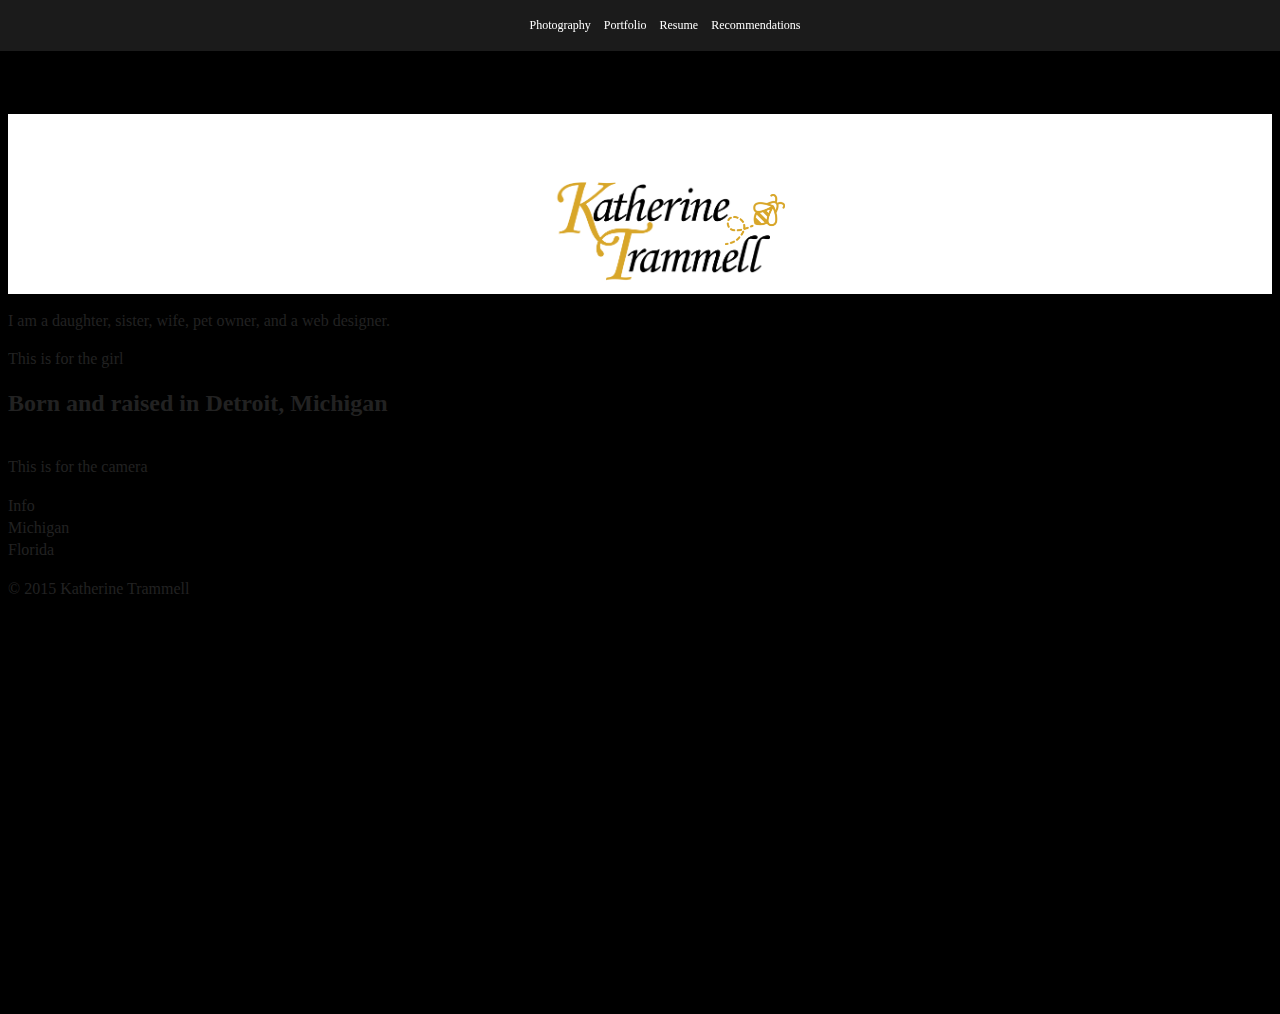
==== index-old.html @ 4c088521 "rededigned using parallax tutorial, not sure if this is the final look I want" ====
<!DOCTYPE html>
<!--[if lt IE 7]>      <html class="no-js lt-ie9 lt-ie8 lt-ie7"> <![endif]-->
<!--[if IE 7]>         <html class="no-js lt-ie9 lt-ie8"> <![endif]-->
<!--[if IE 8]>         <html class="no-js lt-ie9"> <![endif]-->
<!--[if gt IE 8]><!--> <html class="no-js"> <!--<![endif]-->
  <head>
      <meta charset="utf-8">
      <meta http-equiv="X-UA-Compatible" content="IE=edge,chrome=1">
      <title>Katherine Trammell - Web Designer</title>
      <meta name="description" content="">
      <meta name="viewport" content="width=device-width, initial-scale=1">

      <link rel="stylesheet" href="css/normalize.min.css">

      <link href='http://fonts.googleapis.com/css?family=Lobster|Raleway:400,100,200,300,500,600,700,800,900' rel='stylesheet' type='text/css'>

      <link rel="stylesheet" href="css/main.css">

      <script src="js/vendor/modernizr-2.6.2-respond-1.1.0.min.js"></script>
  </head>
  <body>
    <div id="skrollr-body">
    <!--[if lt IE 7]>
        <p class="browsehappy">You are using an <strong>outdated</strong> browser. Please <a href="http://browsehappy.com/">upgrade your browser</a> to improve your experience.</p>
    <![endif]-->
    
      <nav id="fixedElement">
        <ul>
          <li>Photography</li>
          <li>Portfolio</li>
          <li>Resume</li>
          <li>Recommendations</li>
        </ul>
      </nav>

      <header>
          <div class="wrapper clearfix">
              <div>
                  <div class="logo">
                    <div class="logoImg"
                    data-60-top="opacity: 1"
                    data-top="opacity: 0">
                    </div>

                    <div class="beelogoImg">
                    </div>
                  </div>
              </div>

          </div>
      </header>
          
      <main>
          <div id="intro" 
            data-bottom-top="background-position: 50% 0%"
            data-top-bottom="background-position: 50% -20%">
            <div class="wrapper clearfix">
              <div class="intro-section bee">
                  <div>
                      <p>I am a daughter, sister, wife, pet owner, and a web designer.</p>
                  </div>
                  <div class="beeImg"></div>
              </div>
              <div class="intro-section headshot">
                  <div>
                      <p>This is for the girl</p>
                  </div>
                  <div class="headshotImg"></div>
              </div>
            </div>
        </div><!--intro-->

        <div class="detroit">
          <h2>Born and raised in Detroit, Michigan</h2>
          <div class="detroitImg"></div>
        </div>

        <div id="photos">
          <div class="wrapper clearfix">
            <div class="photography camera">
              <div class="cameraImg"></div>
              <div>
                  <p>This is for the camera</p>
              </div>
            </div>
            <div class="photography pictures">
                <div class="slides">
                  <div class="slide slide-1"></div>
                  <div class="slide slide-2"></div>
                  <div class="slide slide-3"></div>
                  <div class="slide slide-4"></div>
                </div>
            </div>
          </div>
        </div>

        <div class="move-info">Info
          <div class=""></div>
        </div>

        <div id="states">
          <div class="wrapper clearfix">
           <div class="state michigan">
            <div class="michiganImg"></div>
            Michigan
            </div>
           <div class="state florida">
            <div class="floridaImg"></div>Florida</div>
          </div>
        </div>

      </main><!-- /main -->

        
        <footer>
            <div class="wrapper clearfix">
                <p>&copy; 2015 Katherine Trammell</p>
            </div>
        </footer>

<!-- =============== Scripts ==================== -->

        <script src="//ajax.googleapis.com/ajax/libs/jquery/1.11.0/jquery.min.js"></script>
        <script>window.jQuery || document.write('<script src="js/vendor/jquery-1.11.0.min.js"><\/script>')</script>

        <script type="text/javascript" src="js/skrollr.min.js"></script>
                <script type="text/javascript">
        var s = skrollr.init({
          render: function(data) {
              //Log the current scroll position.
              console.log(data.curTop);
          },
            forceHeight: false
        });
        </script>

        <script src="js/plugins.js"></script>
        <script src="js/main.js"></script>

        </div>
    </body>
</html>
---- css/main.css ----
/* 
 _____   _           _         _                        _                  
|_   _| | |         | |       | |                      | |                 
  | |   | |__   __ _| |_ ___  | |_ ___  _ __ ___   __ _| |_ ___   ___  ___ 
  | |   | '_ \ / _` | __/ _ \ | __/ _ \| '_ ` _ \ / _` | __/ _ \ / _ \/ __|
 _| |_  | | | | (_| | ||  __/ | || (_) | | | | | | (_| | || (_) |  __/\__ \
 \___/  |_| |_|\__,_|\__\___|  \__\___/|_| |_| |_|\__,_|\__\___/ \___||___/

Oh nice, welcome to the stylesheet of dreams. 
It has it all. Classes, ID's, comments...the whole lot:)
Enjoy responsibly!
@ihatetomatoes

*/
/*
 * HTML5 Boilerplate
 *
 * What follows is the result of much research on cross-browser styling.
 * Credit left inline and big thanks to Nicolas Gallagher, Jonathan Neal,
 * Kroc Camen, and the H5BP dev community and team.
 */

/* ==========================================================================
   Base styles: opinionated defaults
   ========================================================================== */

html,
button,
input,
select,
textarea {
    color: #222;
}

body {
    font-size: 1em;
    line-height: 1.4;
}

/*
 * Remove text-shadow in selection highlight: h5bp.com/i
 * These selection rule sets have to be separate.
 * Customize the background color to match your design.
 */

::-moz-selection {
    background: #b3d4fc;
    text-shadow: none;
}

::selection {
    background: #b3d4fc;
    text-shadow: none;
}

/*
 * A better looking default horizontal rule
 */

hr {
    display: block;
    height: 1px;
    border: 0;
    border-top: 1px solid #ccc;
    margin: 1em 0;
    padding: 0;
}

/*
 * Remove the gap between images and the bottom of their containers: h5bp.com/i/440
 */

img {
    vertical-align: middle;
}

/*
 * Remove default fieldset styles.
 */

fieldset {
    border: 0;
    margin: 0;
    padding: 0;
}

/*
 * Allow only vertical resizing of textareas.
 */

textarea {
    resize: vertical;
}

/* ==========================================================================
   Chrome Frame prompt
   ========================================================================== */

.chromeframe {
    margin: 0.2em 0;
    background: #ccc;
    color: #000;
    padding: 0.2em 0;
}

/* ==========================================================================
   Parallax Scroll
   ========================================================================== */
body, html {
  height: 100%;
  min-height: 100%;
  background-color: #000000;
}
body {
  
}
.no-js {
  padding-top: 106px;
}
h2 {
  margin-top: 0;
}
.loading {
  background: url('../img/ico_loading.gif') no-repeat center center;
}
section {
  min-width: 960px;
  opacity: 0;
}
.loaded section,
.no-js section {
  opacity: 1;
  -webkit-transition: opacity 300ms ease-out;
  -moz-transition: opacity 300ms ease-out;
  transition: opacity 300ms ease-out;
}
main {
  overflow-x: hidden;
}
#preload {
  width: 1px;
  height: 1px;
  overflow: hidden;
  position: absolute;
  top: 0;
  left: 0;
}
.bcg {
  background-position: center center;
  background-repeat: no-repeat;
  background-attachment: fixed;
  background-size: cover;
  height: 100%;
  width: 100%;
}

.hsContainer {
  width: 100%;
  height: 100%;
  overflow: hidden;
  position: relative;
}

.hsContent {
  max-width: 700px;
  position: absolute;
  left: 50%;
  top: 50%;
}
  .hsContent h2  {
    color: #fff8de;
    background-color: rgba(0,0,0,0.5);
    padding: 10px 5px;
    font-size: 35px;
    line-height: 38px;
    margin-bottom: 12px;
  }
  .hsContent p {
    width: 400px;
    color: #b2b2b2;
  }
  .hsContent a {
    color: #b2b2b2;
    text-decoration: underline;
  }

/* ========================== Nav bar =========================== */

#fixedElement {
    position: fixed;
    top: 0;
    left: 0;
    width: 100%;
    text-align: center;
    /*margin-left: -100px;*/
    background-color: rgba(34,34,34,0.8);
    color: rgba(255,255,255, 1);
    padding: 5px;
    z-index: 3;
    font-size: 12px;
}

#fixedElement ul li {
  display: inline;
  padding: 5px;
}
/* ========================== Header =========================== */

header {
    font-family: 'Lobster', cursive;
    background: #fff;
    background-size: auto 130px;
    color: #fff;
    text-align: center;
    padding: 140px 0 40px 0;
    position: relative;
    z-index: 2;
}

.logo {
  margin-left: 0;
}
  .logoImg {
    width: 220px;
    height: 130px;
    position: absolute;
    top: 50px;
    left: 50%;
    margin-left: -90px;
  }
  .logo .logoImg { 
    background: url('../img/KTlogo-nobee.png') no-repeat top left;
    background-size: 220px auto;
    /*border: 1px solid blue;*/
  }

  .beelogoImg {
    width: 60px;
    height: 55px;
    position: absolute;
    top: 80px;
    left: 50%;
    margin-left: 85px;
  }
  
  .logo .beelogoImg {
    background: url('../img/bee.png') no-repeat top left;
    background-size: 60px auto;
    /*border: 1px solid red;*/
  }


/* ========================== Slide 1 =========================== */

#slide-1 .bcg {
  background-image:url('../img/detroit_skyline3.jpg')
}
#slide-1 .hsContent {
  bottom: 200px;
  top: auto;
}
#slide-1 h2 {
  background: none;
  padding-left: 0;
  padding-right: 0;
}

/* ========================== Info Slide 1 =========================== */

#infoSlide-1 .bcg {
  background: grey;
}
#infoSlide-1 .hsContent {
  bottom: 200px;
  top: auto;
}

/* ========================== Slide 2 =========================== */
#slide-2 .bcg {
  background-image:url('../img/bcg_slide-2.jpg')
}
#slide-2 .hsContent {
  margin-left: -450px;
  bottom: 200px;
  top: auto;
}
#slide-2 h2 {
  background: none;
  padding-left: 0;
  padding-right: 0;
}
/* ========================== Info Slide 2 =========================== */

#infoSlide-2 .bcg {
  background: grey;
}
#infoSlide-2 .hsContent {
  bottom: 200px;
  top: auto;
}

/* ========================== Slide 3 =========================== */
#slide-3 .bcg {
  background-image:url('../img/tiy.jpg')
}
#slide-3 .hsContent {
  margin-left: -239px;
}
#slide-3 h2 {
  background: none;
  padding-left: 0;
  padding-right: 0;
}
/* ========================== Info Slide 3 =========================== */

#infoSlide-3 .bcg {
  background: grey;
}
#infoSlide-3 .hsContent {
  bottom: 200px;
  top: auto;
}

/* ========================== Slide 4 =========================== */
#slide-4 .bcg {
  background-image:url('../img/st_pete.png')
}
#slide-4 .hsContent {
  margin-left: -450px;
}

#slide-4 h2 {
  background: none;
  padding-left: 0;
  padding-right: 0;
}

/* ==========================================================================
   Helper classes
   ========================================================================== */

/*
 * Image replacement
 */

.ir {
    background-color: transparent;
    border: 0;
    overflow: hidden;
    /* IE 6/7 fallback */
    *text-indent: -9999px;
}

.ir:before {
    content: "";
    display: block;
    width: 0;
    height: 150%;
}

/*
 * Hide from both screenreaders and browsers: h5bp.com/u
 */

.hidden {
    display: none !important;
    visibility: hidden;
}

/*
 * Hide only visually, but have it available for screenreaders: h5bp.com/v
 */

.visuallyhidden {
    border: 0;
    clip: rect(0 0 0 0);
    height: 1px;
    margin: -1px;
    overflow: hidden;
    padding: 0;
    position: absolute;
    width: 1px;
}

/*
 * Extends the .visuallyhidden class to allow the element to be focusable
 * when navigated to via the keyboard: h5bp.com/p
 */

.visuallyhidden.focusable:active,
.visuallyhidden.focusable:focus {
    clip: auto;
    height: auto;
    margin: 0;
    overflow: visible;
    position: static;
    width: auto;
}

/*
 * Hide visually and from screenreaders, but maintain layout
 */

.invisible {
    visibility: hidden;
}

/*
 * Clearfix: contain floats
 *
 * For modern browsers
 * 1. The space content is one way to avoid an Opera bug when the
 *    `contenteditable` attribute is included anywhere else in the document.
 *    Otherwise it causes space to appear at the top and bottom of elements
 *    that receive the `clearfix` class.
 * 2. The use of `table` rather than `block` is only necessary if using
 *    `:before` to contain the top-margins of child elements.
 */

.clearfix:before,
.clearfix:after {
    content: " "; /* 1 */
    display: table; /* 2 */
}

.clearfix:after {
    clear: both;
}

/*
 * For IE 6/7 only
 * Include this rule to trigger hasLayout and contain floats.
 */

.clearfix {
    *zoom: 1;
}

/* ==========================================================================
   EXAMPLE Media Queries for Responsive Design.
   These examples override the primary ('mobile first') styles.
   Modify as content requires.
   ========================================================================== */

@media only screen and (min-width: 35em) {
    /* Style adjustments for viewports that meet the condition */
}

@media print,
       (-o-min-device-pixel-ratio: 5/4),
       (-webkit-min-device-pixel-ratio: 1.25),
       (min-resolution: 120dpi) {
    /* Style adjustments for high resolution devices */
}

/* ==========================================================================
   Print styles.
   Inlined to avoid required HTTP connection: h5bp.com/r
   ========================================================================== */

@media print {
    * {
        background: transparent !important;
        color: #000 !important; /* Black prints faster: h5bp.com/s */
        box-shadow: none !important;
        text-shadow: none !important;
    }

    a,
    a:visited {
        text-decoration: underline;
    }

    a[href]:after {
        content: " (" attr(href) ")";
    }

    abbr[title]:after {
        content: " (" attr(title) ")";
    }

    /*
     * Don't show links for images, or javascript/internal links
     */

    .ir a:after,
    a[href^="javascript:"]:after,
    a[href^="#"]:after {
        content: "";
    }

    pre,
    blockquote {
        border: 1px solid #999;
        page-break-inside: avoid;
    }

    thead {
        display: table-header-group; /* h5bp.com/t */
    }

    tr,
    img {
        page-break-inside: avoid;
    }

    img {
        max-width: 100% !important;
    }

    @page {
        margin: 0.5cm;
    }

    p,
    h2,
    h3 {
        orphans: 3;
        widows: 3;
    }

    h2,
    h3 {
        page-break-after: avoid;
    }
}
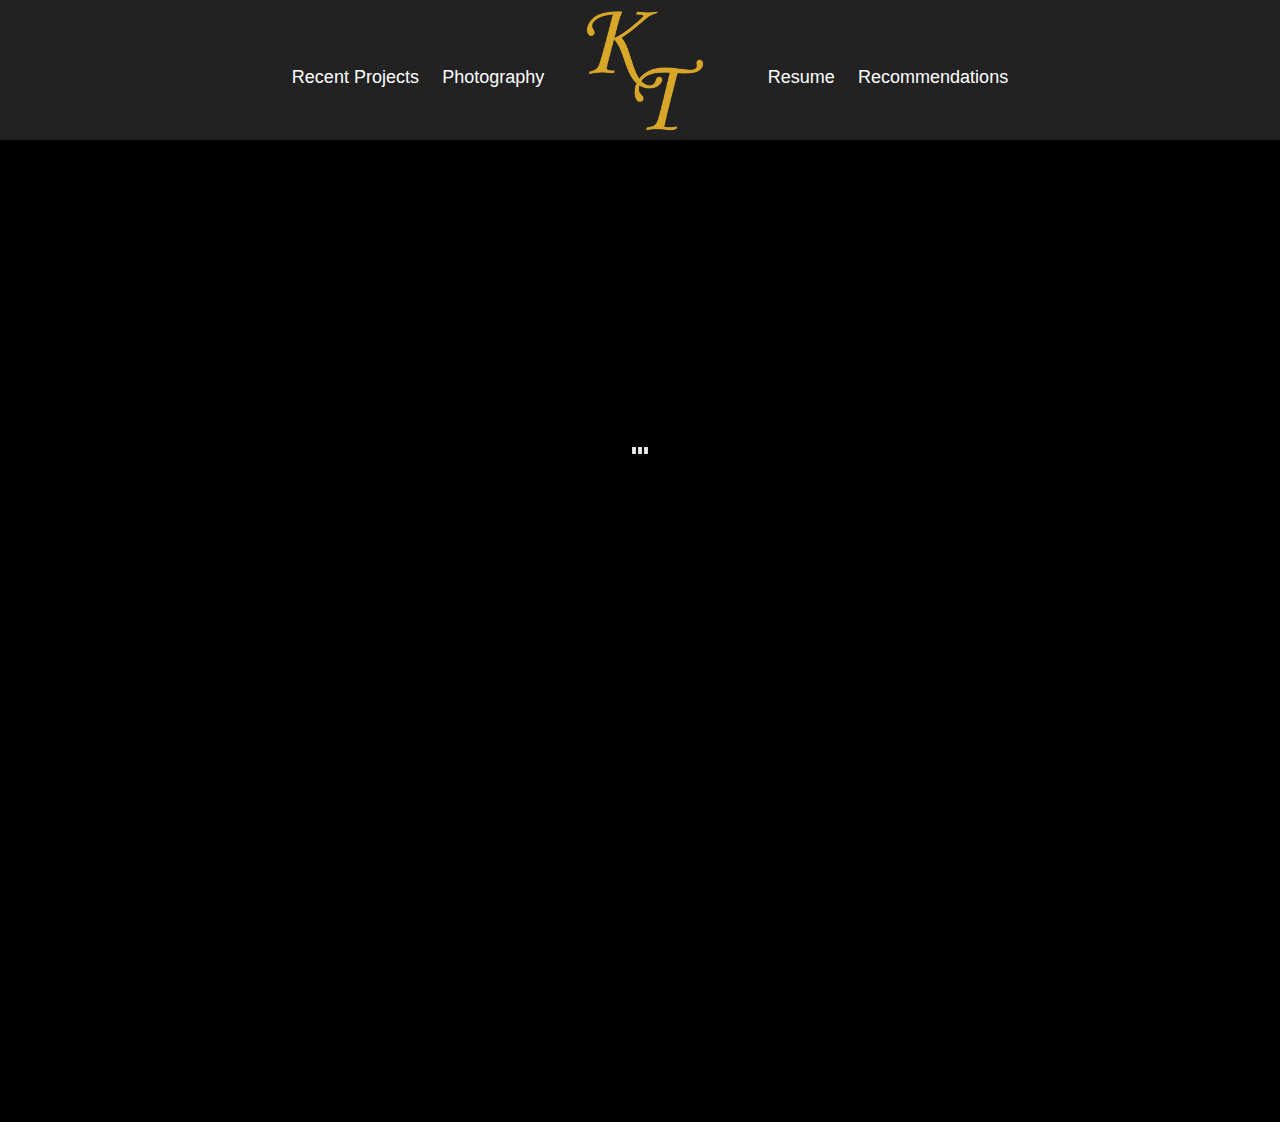
==== commit abfc3cd3: "made adjustments to header and tiy section for 788px width" ====
--- a/index-old.html
+++ b/index-old.html
@@ -2,141 +2,197 @@
 <!--[if lt IE 7]>      <html class="no-js lt-ie9 lt-ie8 lt-ie7"> <![endif]-->
 <!--[if IE 7]>         <html class="no-js lt-ie9 lt-ie8"> <![endif]-->
 <!--[if IE 8]>         <html class="no-js lt-ie9"> <![endif]-->
-<!--[if gt IE 8]><!--> <html class="no-js"> <!--<![endif]-->
+<!--[if gt IE 8]><!--> 
+<html class="no-js"> <!--<![endif]-->
   <head>
-      <meta charset="utf-8">
-      <meta http-equiv="X-UA-Compatible" content="IE=edge,chrome=1">
-      <title>Katherine Trammell - Web Designer</title>
-      <meta name="description" content="">
-      <meta name="viewport" content="width=device-width, initial-scale=1">
+    <meta charset="utf-8">
+    <meta http-equiv="X-UA-Compatible" content="IE=edge,chrome=1">
+    <title>Katherine Trammell - Web Design</title>
+    <meta name="description" content="">
+    <meta name="viewport" content="width=device-width, initial-scale=1.0, maximum-scale=1.0" />
 
-      <link rel="stylesheet" href="css/normalize.min.css">
-
-      <link href='http://fonts.googleapis.com/css?family=Lobster|Raleway:400,100,200,300,500,600,700,800,900' rel='stylesheet' type='text/css'>
-
-      <link rel="stylesheet" href="css/main.css">
-
-      <script src="js/vendor/modernizr-2.6.2-respond-1.1.0.min.js"></script>
+    <link rel="stylesheet" href="css/reset.css">
+    <link rel="stylesheet" href="//maxcdn.bootstrapcdn.com/font-awesome/4.3.0/css/font-awesome.min.css">
+    <link rel="stylesheet" href="css/main.css">
+    <script src="js/vendor/modernizr-2.7.1.min.js"></script>
+    <style type="text/css">
+    body {
+    font-family: 'Open Sans', sans-serif;
+    }
+    </style>
   </head>
-  <body>
-    <div id="skrollr-body">
+  <body class="loading">
     <!--[if lt IE 7]>
-        <p class="browsehappy">You are using an <strong>outdated</strong> browser. Please <a href="http://browsehappy.com/">upgrade your browser</a> to improve your experience.</p>
+        <p class="chromeframe">You are using an <strong>outdated</strong> browser. Please <a href="http://browsehappy.com/">upgrade your browser</a> or <a href="http://www.google.com/chromeframe/?redirect=true">activate Google Chrome Frame</a> to improve your experience.</p>
     <![endif]-->
-    
-      <nav id="fixedElement">
-        <ul>
-          <li>Photography</li>
-          <li>Portfolio</li>
-          <li>Resume</li>
-          <li>Recommendations</li>
+        
+<!--     <div id="preload">
+      <img src="img/rencen-reduced.jpg">
+      <img src="img/rencen.jpg">
+      <img src="img/fall.jpg">
+      <img src="img/fall-reduced.jpg">
+      <img src="img/tiy2.jpg">
+      <img src="img/sunset2.jpg">
+      <img src="img/sunset-reduced.jpg">
+    </div> -->
+        
+    <header id="fixedElement">
+      <div class="logo">
+        <div class="logoImg">
+        </div>
+      </div>
+      <nav>
+        <ul class="nav-bar">
+          <li><a href="#projects" class="link1">Recent Projects</a></li>
+          <li><a href="#photography" class="link2">Photography</a></li>
+          <li><a href="#resume" class="link3">Resume</a></li>
+          <li><a href="#recommendations" class="link4">Recommendations</a></li>
         </ul>
       </nav>
+    </header>
 
-      <header>
-          <div class="wrapper clearfix">
-              <div>
-                  <div class="logo">
-                    <div class="logoImg"
-                    data-60-top="opacity: 1"
-                    data-top="opacity: 0">
-                    </div>
+    <section class="spacer"></section>
 
-                    <div class="beelogoImg">
-                    </div>
-                  </div>
-              </div>
+    <main>
+      <section id="tiy" class="homeSlide">
+        <a name="projects"></a>
+        <h2>
+            Recent Projects
+        </h2>
+        <div class="wrapper">
+          <article class="project">
+            <h3>
+              <a href="http://tiy-final-app.herokuapp.com/">Brewery Bee</a>
+            </h3>
+            <img src="img/brewerybee.png" alt="Brewery Bee" />
+<!--             <p>Brewery Bee was my final project at The Iron Yard. The idea behind Brewery Bee was to create an application that would help beer enthusiasts to find information on the beers they never knew existed, would love to try, and the beers they already love.</p>
+            <p>HTML · LESS · Javascript · Backbone · React · Firebase · BreweryDB API</p>
+            <a href="http://ktrammell95.github.io/GitHub-Assignment/">Demo Day Presentation</a> -->
+          </article>
 
-          </div>
-      </header>
-          
-      <main>
-          <div id="intro" 
-            data-bottom-top="background-position: 50% 0%"
-            data-top-bottom="background-position: 50% -20%">
-            <div class="wrapper clearfix">
-              <div class="intro-section bee">
-                  <div>
-                      <p>I am a daughter, sister, wife, pet owner, and a web designer.</p>
-                  </div>
-                  <div class="beeImg"></div>
-              </div>
-              <div class="intro-section headshot">
-                  <div>
-                      <p>This is for the girl</p>
-                  </div>
-                  <div class="headshotImg"></div>
-              </div>
-            </div>
-        </div><!--intro-->
+          <article class="project">
+            <h3>
+              <a href="http://ktrammell95.github.io/GitHub-Assignment/">Github</a>
+            </h3>
+            <img src="img/github.png" alt="Github" />
+        <!--     <p>This is an example from one of the homework assignments from The Iron Yard. In this assignment, we were asked to recreate the Github repository page.</p>
+            <p>HTML · LESS · Javascript · Handlebars · Github API</p> -->
+          </article>
 
-        <div class="detroit">
-          <h2>Born and raised in Detroit, Michigan</h2>
-          <div class="detroitImg"></div>
+          <article class="project">
+            <h3>
+              <a href="http://ktrammell95.github.io/tiy-assignment-4/">Surf & Paddle</a>
+            </h3>
+            <img src="img/surfpaddle.png" alt="Surf&Paddle" />
+            <!-- <p>This is an example from one of the homework assignments from The Iron Yard. In this assignment, we were tasked with creating an HTML page simply from an image file.</p>
+            <a href="http://ktrammell95.github.io/GitHub-Assignment/">View the original document</a>
+            <p>HTML · LESS</p> -->
+          </article>
+          <article class="project">
+            <h3>
+              <a href="http://ktrammell95.github.io/tiy-assignment-4/">Etsy</a>
+            </h3>
+            <img src="img/etsy.png" alt="Etsy" />
+          <!--   <p>This is an example from one of the homework assignments from The Iron Yard. In this assignment, we were asked to recreate the Etsy search results page with a working search box.</p>
+            <a href="http://ktrammell95.github.io/tiy-assignment-10/">View the original document</a>
+            <p>HTML · LESS · Javascript · Underscore · Etsy API</p> -->
+          </article>
+          <article class="project">
+            <h3>
+              <a href="http://ktrammell95.github.io/tiy-assignment-16/">Sliders</a>
+            </h3>
+            <img src="img/slider.png" alt="Sliders" />
+            <!-- <p>This is an example from one of the homework assignments from The Iron Yard. In this assignment, we were asked to build an accordion style display using JSON data loaded from an Ajax request.</p>
+            <a href="http://ktrammell95.github.io/tiy-assignment-10/">View the original document</a>
+            <p>HTML · LESS · Javscript · AJAX · JSON</p> -->
+          </article>
+          <article class="project">
+            <h3>
+              <a href="http://ktrammell95.github.io/tiy-assignment-14/">Photo Album</a>
+            </h3>
+            <img src="img/photoalbum.png" alt="Photo album" />
+            <!-- <p>This is an example from one of the homework assignments from The Iron Yard. In this assignment, we were asked to create a photo gallery application which would allow the user to view their albums, as well as the individual photos contained within, as a single page application (SPA).</p>
+            <a href="http://ktrammell95.github.io/tiy-assignment-14/">View the original document</a>
+            <p>HTML · LESS · Javscript · AJAX · JSON</p> -->
+          </article>
         </div>
+      </section>
 
-        <div id="photos">
-          <div class="wrapper clearfix">
-            <div class="photography camera">
-              <div class="cameraImg"></div>
-              <div>
-                  <p>This is for the camera</p>
-              </div>
-            </div>
-            <div class="photography pictures">
-                <div class="slides">
-                  <div class="slide slide-1"></div>
-                  <div class="slide slide-2"></div>
-                  <div class="slide slide-3"></div>
-                  <div class="slide slide-4"></div>
-                </div>
+      <section id="infoSlide-1" class="homeSlide">
+        <div class="wrapper">
+          <div class="hsContainer">
+            <div class="hsContent">
+              <h2>Info Slide 1</h2>
             </div>
           </div>
         </div>
-
-        <div class="move-info">Info
-          <div class=""></div>
-        </div>
-
-        <div id="states">
-          <div class="wrapper clearfix">
-           <div class="state michigan">
-            <div class="michiganImg"></div>
-            Michigan
+      </section>
+        
+      <section id="slide-2" class="homeSlide">
+        <div class="wrapper">
+          <div class="hsContainer">
+            <div class="hsContent">
+              <h2>Slide 2</h2>
             </div>
-           <div class="state florida">
-            <div class="floridaImg"></div>Florida</div>
           </div>
         </div>
+      </section>
 
-      </main><!-- /main -->
+      <section id="infoSlide-2" class="homeSlide">
+        <div class="wrapper">
+          <div class="hsContainer">
+            <div class="hsContent">
+              <h2>Info Slide 2</h2>
+            </div>
+          </div>
+        </div>
+      </section>
+        
+      <section id="slide-3" class="homeSlide">
+        <div class="wrapper">
+          <div class="hsContainer">
+            <div class="hsContent">
+              <h2>Slide 3</h2>
+            </div>
+          </div>
+        </div>
+      </section>
 
+      <section id="infoSlide-3" class="homeSlide">
+        <div class="wrapper">
+          <div class="hsContainer">
+            <div class="hsContent">
+              <h2>Info Slide 3</h2>
+            </div>
+          </div>
+        </div>
+      </section>
+      
+      <section id="slide-4" class="homeSlide">
+        <div class="wrapper">
+          <div class="hsContainer">
+            <div class="hsContent">
+              <h2>Contact Me</h2>
+              <ul>
+                <li><i class="fa fa-linkedin"></i> Ktrammell</li>
+                <li><i class="fa fa-github"></i> Ktrammell95</li>
+                <li><i class="fa fa-twitter"></i> Ktrammell95</li>
+                <li><i class="fa fa-medium"></i> Ktrammell95</li>
+                <li><i class="fa fa-envelope-o"></i> Ktrammell@gmail.com</li>
+                <li><i class="fa fa-phone"></i> (727) 888-4081</li>
+              </ul>
+            </div>
+          </div>
+        </div>
+      </section>
         
-        <footer>
-            <div class="wrapper clearfix">
-                <p>&copy; 2015 Katherine Trammell</p>
-            </div>
-        </footer>
+    </main>
 
-<!-- =============== Scripts ==================== -->
+    <script src="//ajax.googleapis.com/ajax/libs/jquery/1.9.1/jquery.min.js"></script>
+    <script>window.jQuery || document.write('<script src="js/vendor/jquery-1.9.1.min.js"><\/script>')</script>
+    <script src="js/imagesloaded.js"></script>
+    <script src="js/skrollr.js"></script>
+    <script src="js/main.js"></script>
 
-        <script src="//ajax.googleapis.com/ajax/libs/jquery/1.11.0/jquery.min.js"></script>
-        <script>window.jQuery || document.write('<script src="js/vendor/jquery-1.11.0.min.js"><\/script>')</script>
-
-        <script type="text/javascript" src="js/skrollr.min.js"></script>
-                <script type="text/javascript">
-        var s = skrollr.init({
-          render: function(data) {
-              //Log the current scroll position.
-              console.log(data.curTop);
-          },
-            forceHeight: false
-        });
-        </script>
-
-        <script src="js/plugins.js"></script>
-        <script src="js/main.js"></script>
-
-        </div>
-    </body>
+  </body>
 </html>
--- a/css/main.css
+++ b/css/main.css
@@ -1,25 +1,5 @@
-/* 
- _____   _           _         _                        _                  
-|_   _| | |         | |       | |                      | |                 
-  | |   | |__   __ _| |_ ___  | |_ ___  _ __ ___   __ _| |_ ___   ___  ___ 
-  | |   | '_ \ / _` | __/ _ \ | __/ _ \| '_ ` _ \ / _` | __/ _ \ / _ \/ __|
- _| |_  | | | | (_| | ||  __/ | || (_) | | | | | | (_| | || (_) |  __/\__ \
- \___/  |_| |_|\__,_|\__\___|  \__\___/|_| |_| |_|\__,_|\__\___/ \___||___/
-
-Oh nice, welcome to the stylesheet of dreams. 
-It has it all. Classes, ID's, comments...the whole lot:)
-Enjoy responsibly!
-@ihatetomatoes
-
+/*font-family: 'Raleway', sans-serif;
 */
-/*
- * HTML5 Boilerplate
- *
- * What follows is the result of much research on cross-browser styling.
- * Credit left inline and big thanks to Nicolas Gallagher, Jonathan Neal,
- * Kroc Camen, and the H5BP dev community and team.
- */
-
 /* ==========================================================================
    Base styles: opinionated defaults
    ========================================================================== */
@@ -35,6 +15,7 @@
 body {
     font-size: 1em;
     line-height: 1.4;
+    font-family: 'Raleway', sans-serif;
 }
 
 /*
@@ -44,13 +25,13 @@
  */
 
 ::-moz-selection {
-    background: #b3d4fc;
-    text-shadow: none;
+  background: #b3d4fc;
+  text-shadow: none;
 }
 
 ::selection {
-    background: #b3d4fc;
-    text-shadow: none;
+  background: #b3d4fc;
+  text-shadow: none;
 }
 
 /*
@@ -58,12 +39,12 @@
  */
 
 hr {
-    display: block;
-    height: 1px;
-    border: 0;
-    border-top: 1px solid #ccc;
-    margin: 1em 0;
-    padding: 0;
+  display: block;
+  height: 1px;
+  border: 0;
+  border-top: 1px solid #ccc;
+  margin: 1em 0;
+  padding: 0;
 }
 
 /*
@@ -71,7 +52,7 @@
  */
 
 img {
-    vertical-align: middle;
+  vertical-align: middle;
 }
 
 /*
@@ -79,9 +60,9 @@
  */
 
 fieldset {
-    border: 0;
-    margin: 0;
-    padding: 0;
+  border: 0;
+  margin: 0;
+  padding: 0;
 }
 
 /*
@@ -89,7 +70,7 @@
  */
 
 textarea {
-    resize: vertical;
+  resize: vertical;
 }
 
 /* ==========================================================================
@@ -97,10 +78,10 @@
    ========================================================================== */
 
 .chromeframe {
-    margin: 0.2em 0;
-    background: #ccc;
-    color: #000;
-    padding: 0.2em 0;
+  margin: 0.2em 0;
+  background: #ccc;
+  color: #000;
+  padding: 0.2em 0;
 }
 
 /* ==========================================================================
@@ -112,7 +93,7 @@
   background-color: #000000;
 }
 body {
-  
+  font-size: 0.75em;
 }
 .no-js {
   padding-top: 106px;
@@ -120,13 +101,32 @@
 h2 {
   margin-top: 0;
 }
+h3 {
+  font-family: 'Quicksand', sans-serif;
+  font-size: 1.4em;
+  font-weight: 700;
+  margin: 0 0 0.3em 0;
+  text-align: center;
+}
+
 .loading {
   background: url('../img/ico_loading.gif') no-repeat center center;
 }
 section {
-  min-width: 960px;
+  min-width: 320px;
+  height:100%;
   opacity: 0;
 }
+
+ul{
+  padding: 0;
+}
+
+a{
+  color: #FFF;
+  text-decoration: none;
+}
+
 .loaded section,
 .no-js section {
   opacity: 1;
@@ -134,6 +134,7 @@
   -moz-transition: opacity 300ms ease-out;
   transition: opacity 300ms ease-out;
 }
+
 main {
   overflow-x: hidden;
 }
@@ -145,7 +146,7 @@
   top: 0;
   left: 0;
 }
-.bcg {
+.wrapper {
   background-position: center center;
   background-repeat: no-repeat;
   background-attachment: fixed;
@@ -162,9 +163,9 @@
 }
 
 .hsContent {
-  max-width: 700px;
+  max-width: 90%;
   position: absolute;
-  left: 50%;
+  left: 5%;
   top: 50%;
 }
   .hsContent h2  {
@@ -176,111 +177,213 @@
     margin-bottom: 12px;
   }
   .hsContent p {
-    width: 400px;
+    width: 100%;
     color: #b2b2b2;
   }
   .hsContent a {
     color: #b2b2b2;
-    text-decoration: underline;
-  }
-
-/* ========================== Nav bar =========================== */
+    text-decoration: none;
+  }
+
+.fa {
+  font-size: 36px;
+}
+
+/* ========================== Header =========================== */
+
+header {
+  width: 100%;
+  height: 200px;
+}
+  @media only screen and (min-width : 768px) {
+    header {
+      height: 140px;
+    }
+  }
 
 #fixedElement {
-    position: fixed;
-    top: 0;
-    left: 0;
+  position: fixed;
+  top: 0;
+  left: 0;
+  width: 100%;
+  text-align: center;
+  background-color: rgba(34,34,34,1);
+  color: rgba(255,255,255, 1);
+  z-index: 3;
+}
+
+
+#fixedElement nav {}
+  @media only screen and (min-width : 768px) {
+/*    #fixedElement {
+      background-color: pink;
+    }*/
+
+    #fixedElement nav {
+      margin-top: -85px;
+    }
+  }
+
+#fixedElement ul li {
+  padding: 5px 0 5px 5px;
+  font-size: 1.25em;
+}
+
+  @media only screen and (min-width : 768px) {
+
+    #fixedElement ul li {
+      display: inline;
+      padding: 0 0 0 20px;
+      font-size: 1.5em;
+    }
+
+    #fixedElement .link2{
+      padding-right: 100px;
+    }
+    #fixedElement .link3{
+      padding-left: 100px;
+    }
+  }
+
+.logo {
+  width: 100%;
+}
+
+.logoImg {
     width: 100%;
-    text-align: center;
-    /*margin-left: -100px;*/
-    background-color: rgba(34,34,34,0.8);
-    color: rgba(255,255,255, 1);
-    padding: 5px;
-    z-index: 3;
-    font-size: 12px;
-}
-
-#fixedElement ul li {
-  display: inline;
-  padding: 5px;
-}
-/* ========================== Header =========================== */
-
-header {
-    font-family: 'Lobster', cursive;
-    background: #fff;
-    background-size: auto 130px;
-    color: #fff;
-    text-align: center;
-    padding: 140px 0 40px 0;
-    position: relative;
-    z-index: 2;
-}
-
-.logo {
-  margin-left: 0;
-}
-  .logoImg {
-    width: 220px;
-    height: 130px;
-    position: absolute;
-    top: 50px;
-    left: 50%;
-    margin-left: -90px;
-  }
-  .logo .logoImg { 
-    background: url('../img/KTlogo-nobee.png') no-repeat top left;
-    background-size: 220px auto;
-    /*border: 1px solid blue;*/
-  }
-
-  .beelogoImg {
-    width: 60px;
-    height: 55px;
-    position: absolute;
-    top: 80px;
-    left: 50%;
-    margin-left: 85px;
-  }
-  
-  .logo .beelogoImg {
-    background: url('../img/bee.png') no-repeat top left;
-    background-size: 60px auto;
-    /*border: 1px solid red;*/
-  }
-
-
+    height: 75px;
+}
+
+.logo .logoImg { 
+  background: url('../img/logos/KT.png') no-repeat;
+  background-position: center center;
+  background-size: 60px auto;
+}
+
+  @media only screen and (min-width : 768px) {
+    .logoImg {
+      width: 100%;
+      height: 150px;
+    }
+    .logo .logoImg { 
+      /*background: url('../img/logos/KTlogo-nobee.png') no-repeat;*/
+      background-position: center center;
+      background-size: 125px auto;
+    }
+
+  }
+
+ul.nav-bar li:hover { 
+  background: rgba(7, 209, 209, .5);  
+}
+
+ul.nav-bar li:hover ul { 
+  display: block;  
+}
+
+.spacer {
+  height: 200px;
+  width: 100%;
+}
+    @media only screen and (min-width : 768px) {
+      .spacer {
+        height: 130px;
+        width: 100%;
+      }
+    }
 /* ========================== Slide 1 =========================== */
 
-#slide-1 .bcg {
-  background-image:url('../img/detroit_skyline3.jpg')
-}
-#slide-1 .hsContent {
-  bottom: 200px;
-  top: auto;
-}
-#slide-1 h2 {
-  background: none;
-  padding-left: 0;
-  padding-right: 0;
-}
+
+#tiy {
+  margin-top: 10px ;
+}
+
+#tiy h2 {
+  background: grey;
+  font-size: 2em;
+}
+
+#tiy .wrapper {
+  background-image:url('../img/backgrounds/tiy-reduced.jpg');
+}
+  @media only screen and (min-width: 768px) { 
+    #tiy .wrapper {
+    background-image:url('../img/backgrounds/tiy2.jpg')
+    }
+  }
+
+#tiy article.h3 {
+  text-shadow: 1px 1px 2px #009D92;
+  background: red;
+}
+
+#tiy article.project {
+  float: left;
+  margin: 5px auto;
+  padding: 0 2%;
+  width: 45%
+}
+  @media only screen and (min-width : 480px) {
+    #tiy article.project {
+      /*background-color: white;*/
+      float: left;
+      min-height: 220px;
+      margin: 1%;
+      opacity: 0.8;
+      padding: 2% 5%;
+      width: 35%;
+    }
+  }
+  @media only screen and (min-width : 768px) {
+    #tiy article.project {
+      /*background-color: white;*/
+      float: left;
+      min-height: 250px;
+      margin: 1%;
+      opacity: 0.8;
+      padding: 2%;
+      width: 27.33%;
+    }
+  }
+
+#tiy article:hover {
+  opacity: 1;
+}
+
+#tiy article img {
+  border-radius: 50%;
+  box-shadow: 0px 0px 5px #000;
+  display: block;
+  margin: 1em auto;
+  width: 100%;
+}
+
+
 
 /* ========================== Info Slide 1 =========================== */
 
-#infoSlide-1 .bcg {
-  background: grey;
+#infoSlide-1 .wrapper {
+  background-color: rgba(34,34,34,0.5);
 }
 #infoSlide-1 .hsContent {
   bottom: 200px;
   top: auto;
+  
 }
 
 /* ========================== Slide 2 =========================== */
-#slide-2 .bcg {
-  background-image:url('../img/bcg_slide-2.jpg')
-}
+#slide-2 .wrapper {
+  background-image:url('/img/backgrounds/sunset-reduced.jpg');
+  /*background: red;*/
+}
+  @media only screen and (min-width: 768px) {
+    #slide-2 .wrapper {
+    background-image:url('../img/backgrounds/sunset.jpg');
+    }
+  }
+
 #slide-2 .hsContent {
-  margin-left: -450px;
+  /*margin-left: -450px;*/
   bottom: 200px;
   top: auto;
 }
@@ -291,8 +394,8 @@
 }
 /* ========================== Info Slide 2 =========================== */
 
-#infoSlide-2 .bcg {
-  background: grey;
+#infoSlide-2 .wrapper {
+  background-color: rgba(34,34,34,0.5);
 }
 #infoSlide-2 .hsContent {
   bottom: 200px;
@@ -300,11 +403,18 @@
 }
 
 /* ========================== Slide 3 =========================== */
-#slide-3 .bcg {
-  background-image:url('../img/tiy.jpg')
-}
+#slide-3 .wrapper {
+  background-image:url('../img/backgrounds/fall-reduced.jpg');
+  /*background: lightblue;*/
+}
+  @media only screen and (min-width: 768px) {
+    #slide-2 .wrapper {
+    background-image:url('../img/backgrounds/fall.jpg');
+    }
+  }
+
 #slide-3 .hsContent {
-  margin-left: -239px;
+  /*margin-left: -239px;*/
 }
 #slide-3 h2 {
   background: none;
@@ -313,8 +423,8 @@
 }
 /* ========================== Info Slide 3 =========================== */
 
-#infoSlide-3 .bcg {
-  background: grey;
+#infoSlide-3 .wrapper {
+  background-color: rgba(34,34,34,0.5);
 }
 #infoSlide-3 .hsContent {
   bottom: 200px;
@@ -322,11 +432,20 @@
 }
 
 /* ========================== Slide 4 =========================== */
-#slide-4 .bcg {
-  background-image:url('../img/st_pete.png')
-}
+#slide-4 .wrapper {
+  background-image:url('../img/backgrounds/rencen-reduced.jpg');
+  /*background: pink;*/
+}
+  @media only screen and (min-width: 790px) {
+    #slide-4 .wrapper {
+    background-image:url('../img/backgrounds/rencen.jpg');
+    }
+  }
+
 #slide-4 .hsContent {
-  margin-left: -450px;
+  /*margin-left: -450px;*/
+  background: grey;
+  /*left: 10%;*/
 }
 
 #slide-4 h2 {
@@ -335,6 +454,13 @@
   padding-right: 0;
 }
 
+#slide-4 ul li {
+  padding-left: 0;
+  padding-right: 0;
+  list-style: none;
+  color: #fff8de;
+}
+
 /* ==========================================================================
    Helper classes
    ========================================================================== */
@@ -344,18 +470,18 @@
  */
 
 .ir {
-    background-color: transparent;
-    border: 0;
-    overflow: hidden;
-    /* IE 6/7 fallback */
-    *text-indent: -9999px;
+  background-color: transparent;
+  border: 0;
+  overflow: hidden;
+  /* IE 6/7 fallback */
+  *text-indent: -9999px;
 }
 
 .ir:before {
-    content: "";
-    display: block;
-    width: 0;
-    height: 150%;
+  content: "";
+  display: block;
+  width: 0;
+  height: 150%;
 }
 
 /*
@@ -363,8 +489,8 @@
  */
 
 .hidden {
-    display: none !important;
-    visibility: hidden;
+  display: none !important;
+  visibility: hidden;
 }
 
 /*
@@ -372,14 +498,14 @@
  */
 
 .visuallyhidden {
-    border: 0;
-    clip: rect(0 0 0 0);
-    height: 1px;
-    margin: -1px;
-    overflow: hidden;
-    padding: 0;
-    position: absolute;
-    width: 1px;
+  border: 0;
+  clip: rect(0 0 0 0);
+  height: 1px;
+  margin: -1px;
+  overflow: hidden;
+  padding: 0;
+  position: absolute;
+  width: 1px;
 }
 
 /*
@@ -389,12 +515,12 @@
 
 .visuallyhidden.focusable:active,
 .visuallyhidden.focusable:focus {
-    clip: auto;
-    height: auto;
-    margin: 0;
-    overflow: visible;
-    position: static;
-    width: auto;
+  clip: auto;
+  height: auto;
+  margin: 0;
+  overflow: visible;
+  position: static;
+  width: auto;
 }
 
 /*
@@ -402,7 +528,7 @@
  */
 
 .invisible {
-    visibility: hidden;
+  visibility: hidden;
 }
 
 /*
@@ -419,8 +545,8 @@
 
 .clearfix:before,
 .clearfix:after {
-    content: " "; /* 1 */
-    display: table; /* 2 */
+  content: " "; /* 1 */
+  display: table; /* 2 */
 }
 
 .clearfix:after {
@@ -433,18 +559,13 @@
  */
 
 .clearfix {
-    *zoom: 1;
-}
-
-/* ==========================================================================
-   EXAMPLE Media Queries for Responsive Design.
-   These examples override the primary ('mobile first') styles.
-   Modify as content requires.
-   ========================================================================== */
-
-@media only screen and (min-width: 35em) {
-    /* Style adjustments for viewports that meet the condition */
-}
+  *zoom: 1;
+}
+
+
+
+/* ========================== Header =========================== */
+
 
 @media print,
        (-o-min-device-pixel-ratio: 5/4),
